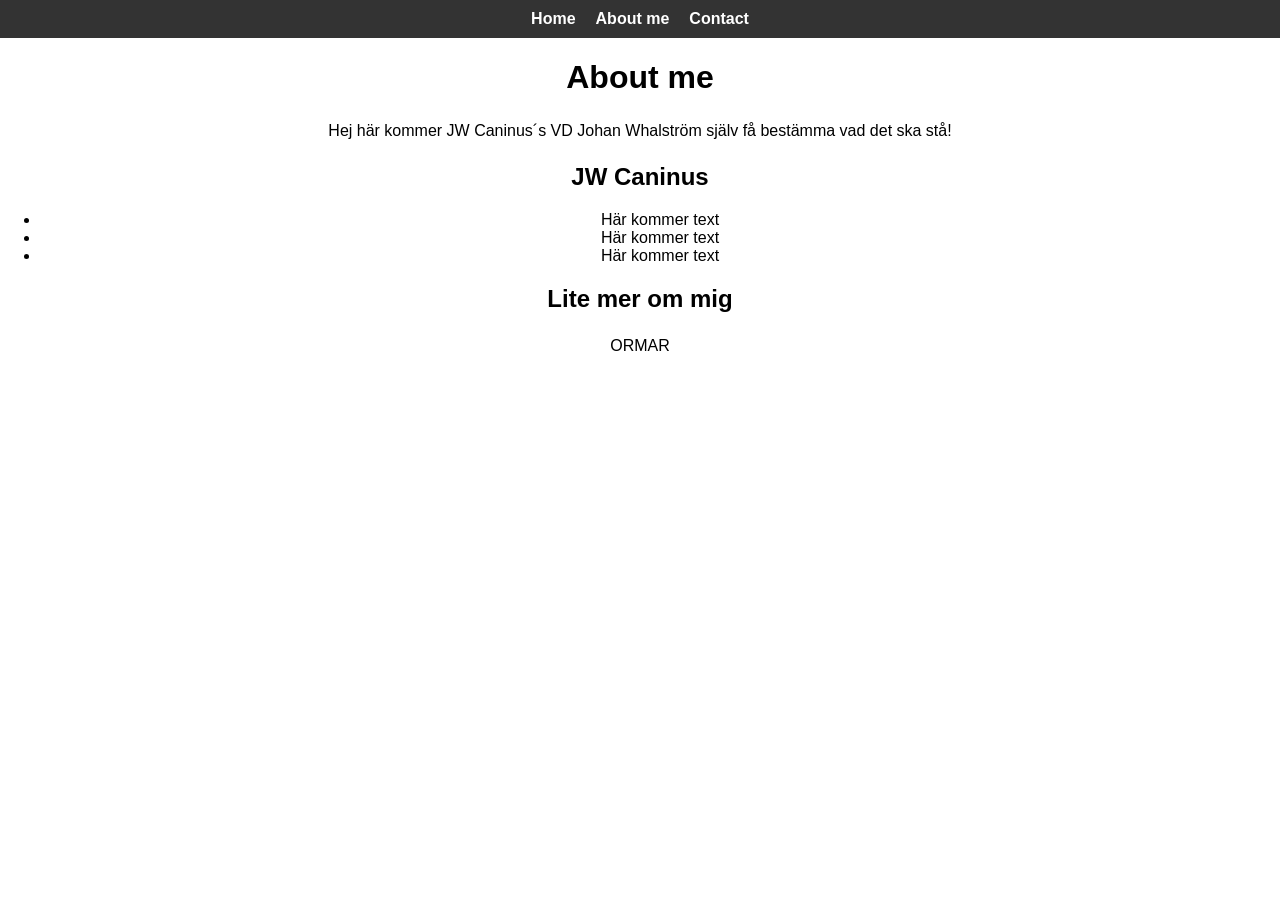
==== about.html @ dadf4a55 "Add files via upload" ====
<!DOCTYPE html>
<html lang="sv">
<head>
  <meta charset="UTF-8">
  <title>About me</title>
  <link rel="stylesheet" href="style.css">
</head>

<body>

  <!-- Meny -->
  <nav>
    <a href="index.html">Home</a>
    <a href="about.html">About me</a>
    <a href="contact.html">Contact</a>
  </nav>

  <!-- Innehåll -->
  <main>
    <h1>About me</h1>

    <p>
      Hej här kommer JW Caninus´s VD Johan Whalström själv få bestämma vad det ska stå!
    </p>

    <h2>JW Caninus</h2>
    <ul>
      <li>Här kommer text</li>
      <li>Här kommer text</li>
      <li>Här kommer text</li>
    </ul>

    <h2>Lite mer om mig</h2>
    <p>
      ORMAR
    </p>
  </main>

</body>
</html>
---- style.css ----
body {
  font-family: Arial, sans-serif;
  margin: 0;
  text-align: center;
}

/* NAVBAR */
nav {
  background: #333;
  padding: 10px;
  display: flex;
  justify-content: center;
  gap: 20px;
}

nav a {
  color: white;
  text-decoration: none;
  font-weight: bold;
}

/* SEKTIONER */
section {
  padding: 40px;
  max-width: 900px;
  margin: 0 auto;
}

/* TEXTER */
p {
  line-height: 1.6;
}

/* BILDER */
img {
  width: 200px;
  margin: 10px;
  border-radius: 10px;
}

input, textarea {
  padding: 10px;
  width: 250px;
  margin: 5px;
  border: 1px solid #ccc;
  border-radius: 5px;
}

button {
  padding: 10px 20px;
  background: #333;
  color: white;
  border: none;
  border-radius: 5px;
  cursor: pointer;
}

button:hover {
  background: #555;
}
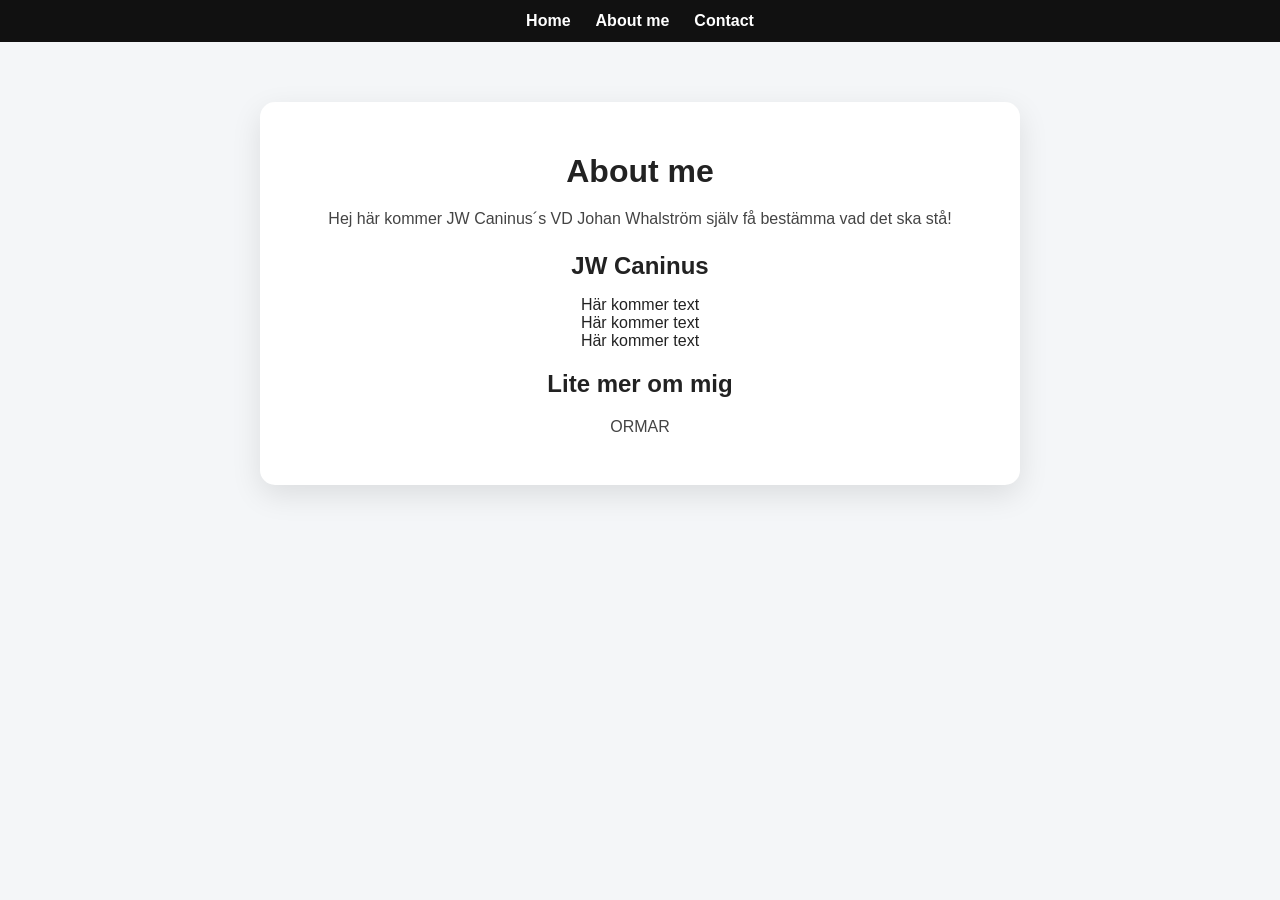
==== commit cacc2ee6: "Add files via upload" ====
--- a/about.html
+++ b/about.html
@@ -1,7 +1,9 @@
 <!DOCTYPE html>
 <html lang="sv">
 <head>
+
   <meta charset="UTF-8">
+  <meta name="viewport" content="width=device-width, initial-scale=1.0">
   <title>About me</title>
   <link rel="stylesheet" href="style.css">
 </head>
--- a/style.css
+++ b/style.css
@@ -1,60 +1,125 @@
+/* ===== GRUND ===== */
 body {
   font-family: Arial, sans-serif;
   margin: 0;
   text-align: center;
+  background: #f4f6f8;
+  color: #222;
 }
 
-/* NAVBAR */
+/* ===== NAVBAR ===== */
 nav {
-  background: #333;
-  padding: 10px;
+  background: #111;
+  padding: 12px;
   display: flex;
   justify-content: center;
-  gap: 20px;
+  gap: 25px;
+  position: sticky;
+  top: 0;
 }
 
 nav a {
   color: white;
   text-decoration: none;
   font-weight: bold;
+  transition: 0.2s;
 }
 
-/* SEKTIONER */
+nav a:hover {
+  color: #00bcd4;
+}
+
+/* ===== SEKTIONER ===== */
 section {
-  padding: 40px;
-  max-width: 900px;
+  padding: 60px 20px;
+  max-width: 1000px;
   margin: 0 auto;
 }
 
-/* TEXTER */
+/* ===== TEXT ===== */
+h1, h2 {
+  margin-bottom: 10px;
+}
+
 p {
   line-height: 1.6;
+  color: #444;
 }
 
-/* BILDER */
-img {
-  width: 200px;
-  margin: 10px;
-  border-radius: 10px;
+ul {
+  list-style: none;
+  padding-left: 0;
 }
 
+/* ===== BILDER (GALLERI-KÄNSLA) ===== */
+img {
+  width: 220px;
+  margin: 10px;
+  border-radius: 12px;
+  box-shadow: 0 6px 18px rgba(0,0,0,0.15);
+  transition: 0.3s;
+}
+
+img:hover {
+  transform: scale(1.05);
+}
+
+/* ===== CONTACT CARD (alla sidor kan använda den) ===== */
+main {
+  max-width: 700px;
+  margin: 60px auto;
+  padding: 30px;
+  background: white;
+  border-radius: 15px;
+  box-shadow: 0 10px 30px rgba(0,0,0,0.1);
+}
+
+/* ===== FORM ===== */
 input, textarea {
-  padding: 10px;
-  width: 250px;
-  margin: 5px;
-  border: 1px solid #ccc;
-  border-radius: 5px;
+  width: 100%;
+  padding: 12px;
+  margin: 8px 0;
+  border: 1px solid #ddd;
+  border-radius: 10px;
+  font-size: 14px;
 }
 
 button {
-  padding: 10px 20px;
-  background: #333;
+  padding: 12px 20px;
+  background: #111;
   color: white;
   border: none;
-  border-radius: 5px;
+  border-radius: 10px;
   cursor: pointer;
+  font-weight: bold;
+  transition: 0.2s;
 }
 
 button:hover {
-  background: #555;
+  background: #333;
+  transform: scale(1.03);
+}
+
+/* MOBILE FIX LÄNGST NER */
+@media (max-width: 768px) {
+  body {
+    padding: 10px;
+    font-size: 16px;
+    text-align: center;
+  }
+
+  img {
+    width: 100%;
+    max-width: 300px;
+    height: auto;
+  }
+
+  nav a {
+    display: block;
+    margin: 10px 0;
+  }
+
+  section {
+    padding: 20px;
+  }
 }
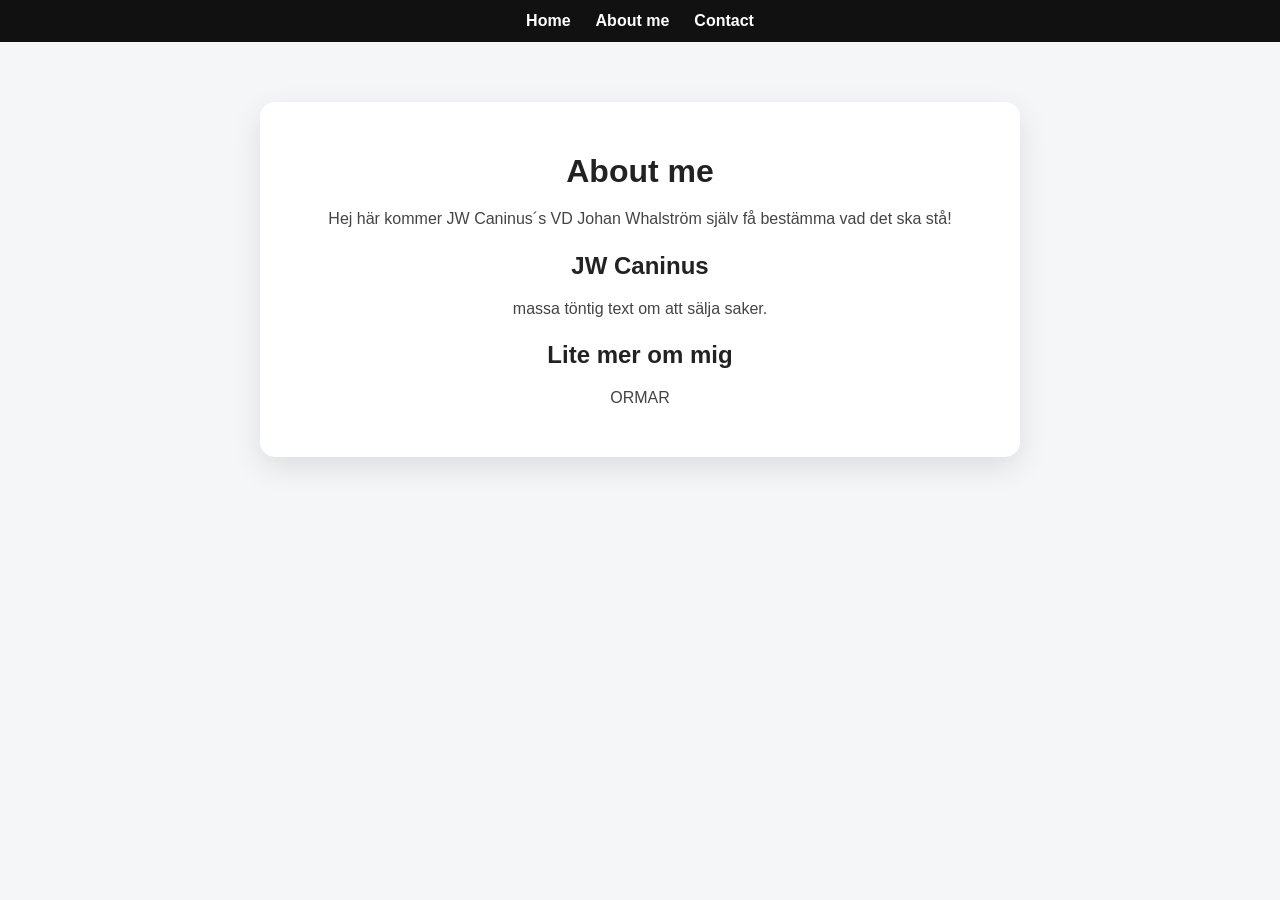
==== commit 32f50936: "Add files via upload" ====
--- a/about.html
+++ b/about.html
@@ -26,11 +26,7 @@
     </p>
 
     <h2>JW Caninus</h2>
-    <ul>
-      <li>Här kommer text</li>
-      <li>Här kommer text</li>
-      <li>Här kommer text</li>
-    </ul>
+    <p>massa töntig text om att sälja saker. </p>
 
     <h2>Lite mer om mig</h2>
     <p>
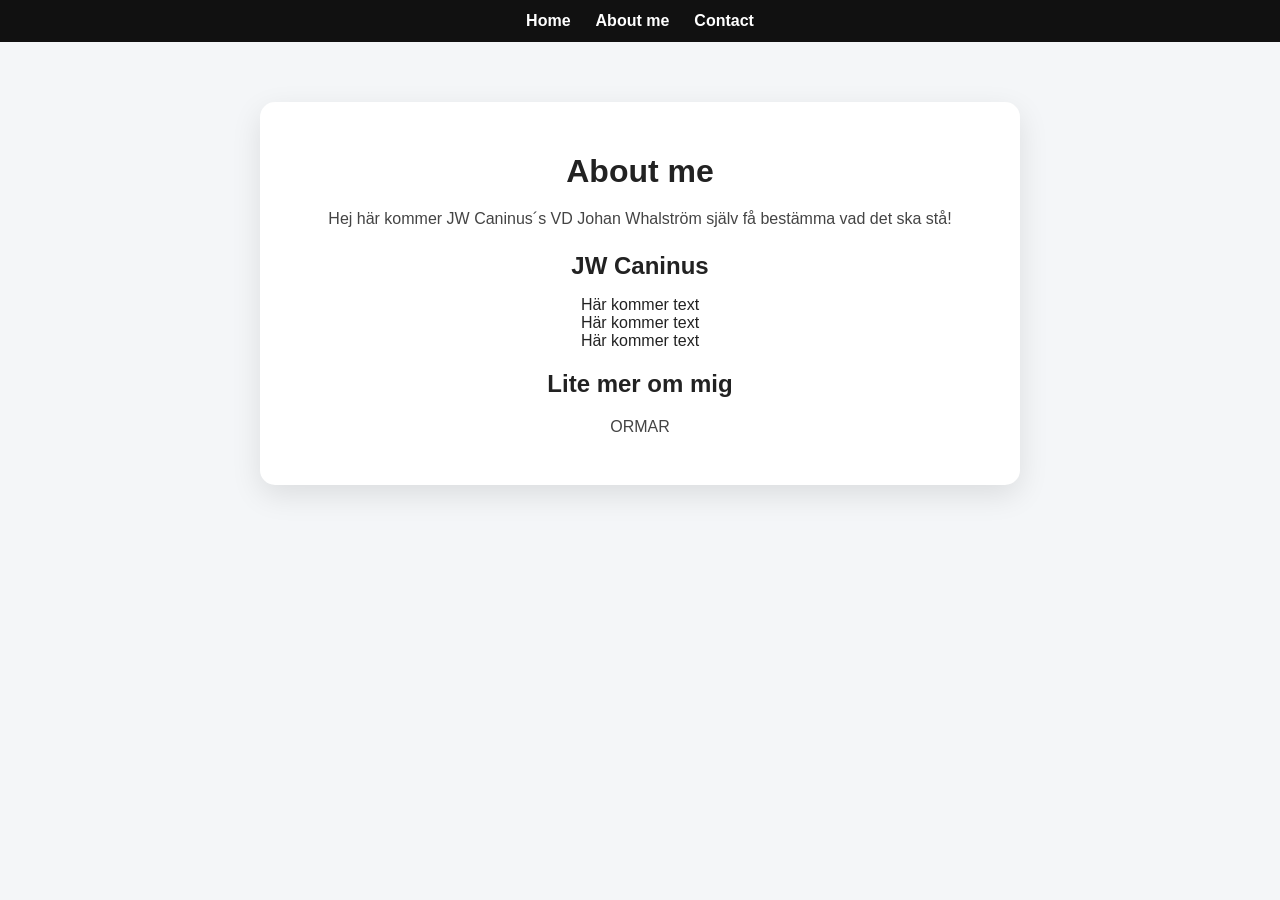
==== commit b661aec5: "Add files via upload" ====
--- a/about.html
+++ b/about.html
@@ -26,7 +26,11 @@
     </p>
 
     <h2>JW Caninus</h2>
-    <p>massa töntig text om att sälja saker. </p>
+    <ul>
+      <li>Här kommer text</li>
+      <li>Här kommer text</li>
+      <li>Här kommer text</li>
+    </ul>
 
     <h2>Lite mer om mig</h2>
     <p>
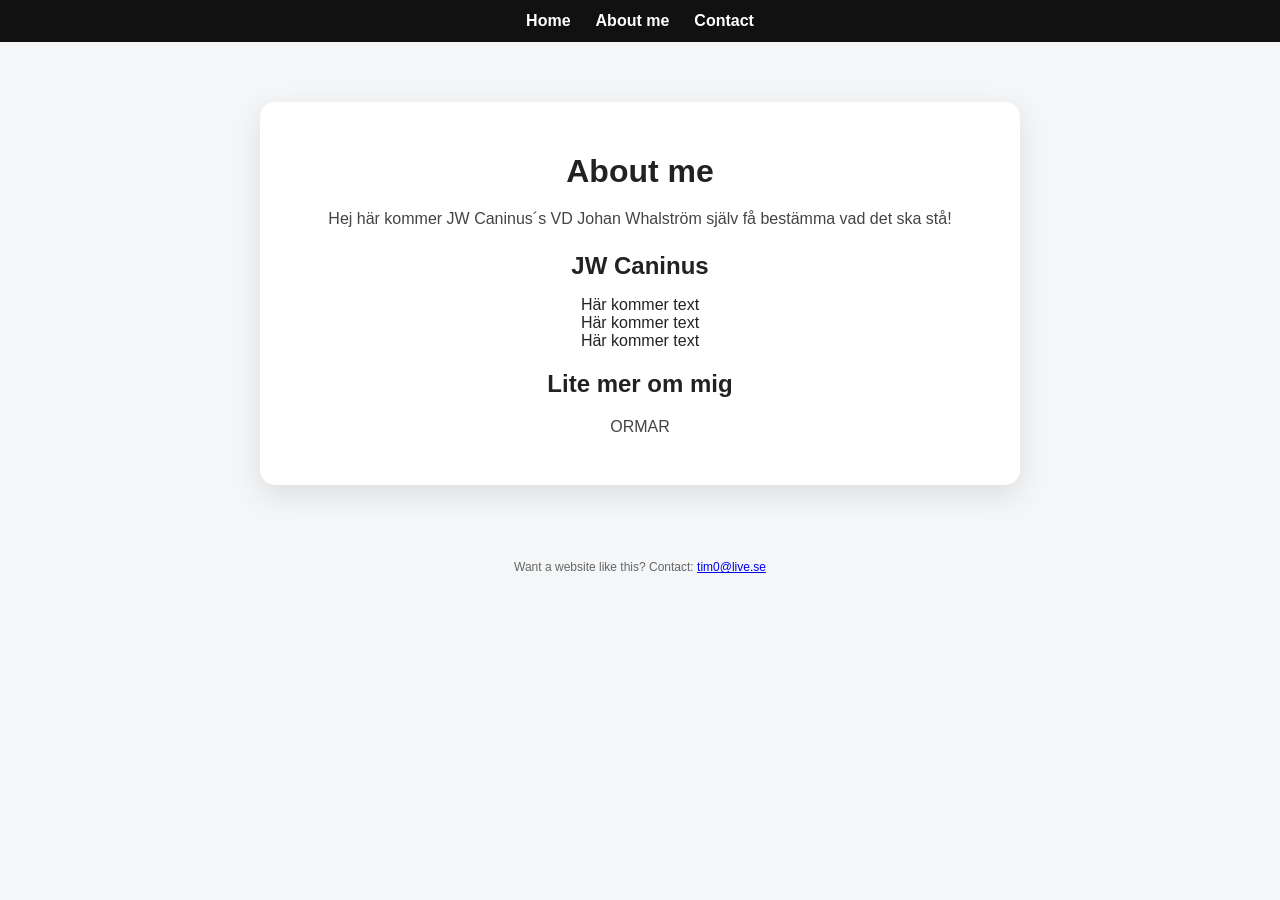
==== commit a3e4e59b: "Add files via upload" ====
--- a/about.html
+++ b/about.html
@@ -38,5 +38,10 @@
     </p>
   </main>
 
+<footer class="promo">
+  Want a website like this? Contact: 
+  <a href="mailto:tim0@live.se">tim0@live.se</a>
+</footer>
+
 </body>
 </html>
--- a/style.css
+++ b/style.css
@@ -122,4 +122,12 @@
   section {
     padding: 20px;
   }
+}
+
+footer.promo {
+  margin-top: 50px;
+  padding: 15px;
+  font-size: 12px;
+  color: #666;
+  text-align: center;
 }
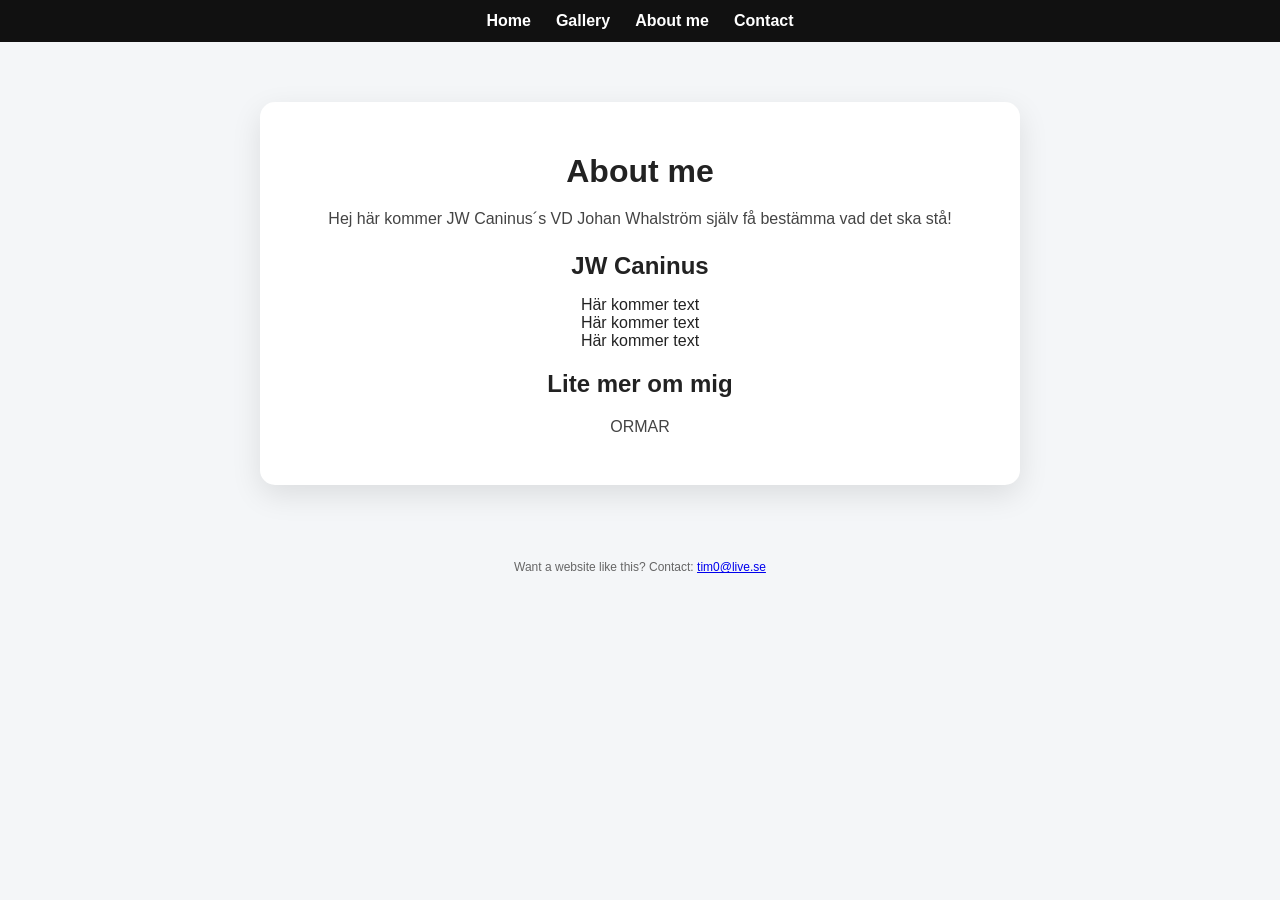
==== commit eb09c3fc: "Add files via upload" ====
--- a/about.html
+++ b/about.html
@@ -13,6 +13,7 @@
   <!-- Meny -->
   <nav>
     <a href="index.html">Home</a>
+    <a href="gallery.html">Gallery</a>
     <a href="about.html">About me</a>
     <a href="contact.html">Contact</a>
   </nav>
--- a/style.css
+++ b/style.css
@@ -130,4 +130,25 @@
   font-size: 12px;
   color: #666;
   text-align: center;
+}
+
+/* ===== GALLERY GRID ===== */
+.gallery {
+  display: flex;
+  flex-wrap: wrap;
+  justify-content: center;
+  gap: 15px;
+  margin-top: 20px;
+}
+
+.gallery img {
+  width: 220px;
+  height: 220px;
+  object-fit: cover;
+  border-radius: 12px;
+  transition: 0.3s;
+}
+
+.gallery img:hover {
+  transform: scale(1.05);
 }
